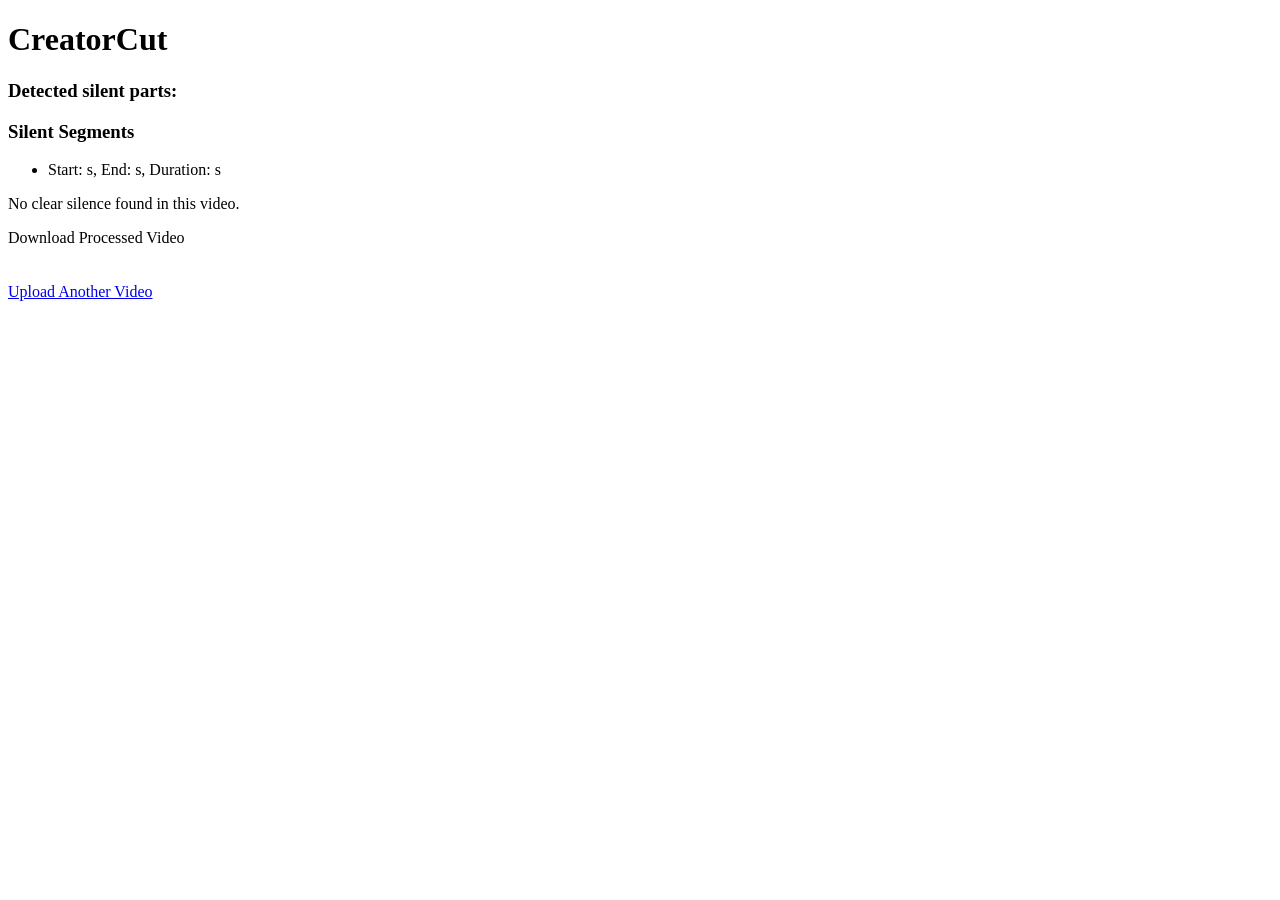
==== src/main/resources/templates/result.html @ a94ad91a "Initial working version with video upload and silence removal" ====
<!DOCTYPE html>
<html xmlns:th="http://www.thymeleaf.org">

<head>
    <title>Upload Result</title>
</head>

<body>

<h1>CreatorCut</h1>

<h2 th:text="${message}"></h2>

<div th:if="${silenceCount != null}">
    <h3>
        Detected silent parts:
        <span th:text="${silenceCount}"></span>
    </h3>
</div>

<div th:if="${silences != null and silenceCount > 0}">
    <h3>Silent Segments</h3>

    <ul>
        <li th:each="silence : ${silences}">
           Start:
<span th:text="${#numbers.formatDecimal(silence.start, 1, 2)}"></span>s,

End:
<span th:text="${#numbers.formatDecimal(silence.end, 1, 2)}"></span>s,

Duration:
<span th:text="${#numbers.formatDecimal(silence.duration, 1, 2)}"></span>s
        </li>
    </ul>
</div>

<div th:if="${silenceCount != null and silenceCount == 0}">
    <p>No clear silence found in this video.</p>
</div>

<div th:if="${downloadFileName}">
    <a th:href="@{'/download/' + ${downloadFileName}}">
        Download Processed Video
    </a>
</div>

<br><br>

<a href="/">Upload Another Video</a>

</body>

</html>
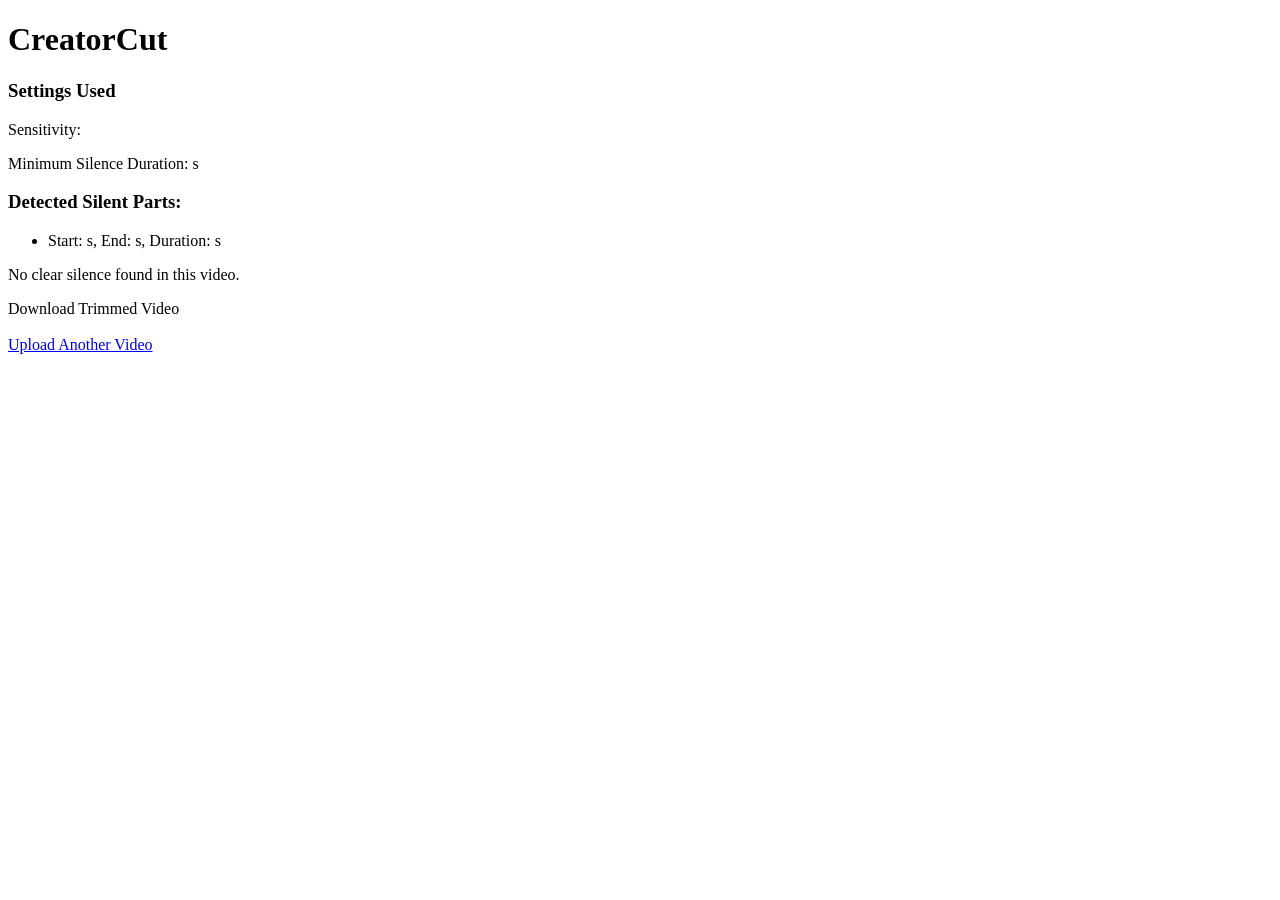
==== commit 3c83ba4d: "Improve frontend UI for video upload and results" ====
--- a/src/main/resources/templates/result.html
+++ b/src/main/resources/templates/result.html
@@ -1,54 +1,66 @@
 <!DOCTYPE html>
 <html xmlns:th="http://www.thymeleaf.org">
-
 <head>
     <title>Upload Result</title>
+    <link rel="stylesheet" href="/css/style.css">
 </head>
-
 <body>
 
-<h1>CreatorCut</h1>
+<div class="container">
 
-<h2 th:text="${message}"></h2>
+    <h1>CreatorCut</h1>
 
-<div th:if="${silenceCount != null}">
-    <h3>
-        Detected silent parts:
-        <span th:text="${silenceCount}"></span>
-    </h3>
+    <h2 class="success" th:text="${message}"></h2>
+
+    <div class="card" th:if="${selectedSensitivity != null}">
+        <h3>Settings Used</h3>
+        <p>
+            Sensitivity:
+            <strong th:text="${selectedSensitivity}"></strong>
+        </p>
+        <p>
+            Minimum Silence Duration:
+            <strong th:text="${selectedDuration}"></strong>s
+        </p>
+    </div>
+
+    <div class="card" th:if="${silenceCount != null}">
+        <h3>
+            Detected Silent Parts:
+            <span th:text="${silenceCount}"></span>
+        </h3>
+
+        <div th:if="${silences != null and silenceCount > 0}">
+            <ul class="segment-list">
+                <li th:each="silence : ${silences}">
+                    Start:
+                    <span th:text="${#numbers.formatDecimal(silence.start, 1, 2)}"></span>s,
+
+                    End:
+                    <span th:text="${#numbers.formatDecimal(silence.end, 1, 2)}"></span>s,
+
+                    Duration:
+                    <span th:text="${#numbers.formatDecimal(silence.duration, 1, 2)}"></span>s
+                </li>
+            </ul>
+        </div>
+
+        <div th:if="${silenceCount != null and silenceCount == 0}">
+            <p>No clear silence found in this video.</p>
+        </div>
+    </div>
+
+    <div th:if="${downloadFileName}">
+        <a class="download-btn" th:href="@{'/download/' + ${downloadFileName}}">
+            Download Trimmed Video
+        </a>
+    </div>
+
+    <br>
+
+    <a class="back-link" href="/">Upload Another Video</a>
+
 </div>
 
-<div th:if="${silences != null and silenceCount > 0}">
-    <h3>Silent Segments</h3>
-
-    <ul>
-        <li th:each="silence : ${silences}">
-           Start:
-<span th:text="${#numbers.formatDecimal(silence.start, 1, 2)}"></span>s,
-
-End:
-<span th:text="${#numbers.formatDecimal(silence.end, 1, 2)}"></span>s,
-
-Duration:
-<span th:text="${#numbers.formatDecimal(silence.duration, 1, 2)}"></span>s
-        </li>
-    </ul>
-</div>
-
-<div th:if="${silenceCount != null and silenceCount == 0}">
-    <p>No clear silence found in this video.</p>
-</div>
-
-<div th:if="${downloadFileName}">
-    <a th:href="@{'/download/' + ${downloadFileName}}">
-        Download Processed Video
-    </a>
-</div>
-
-<br><br>
-
-<a href="/">Upload Another Video</a>
-
 </body>
-
 </html>
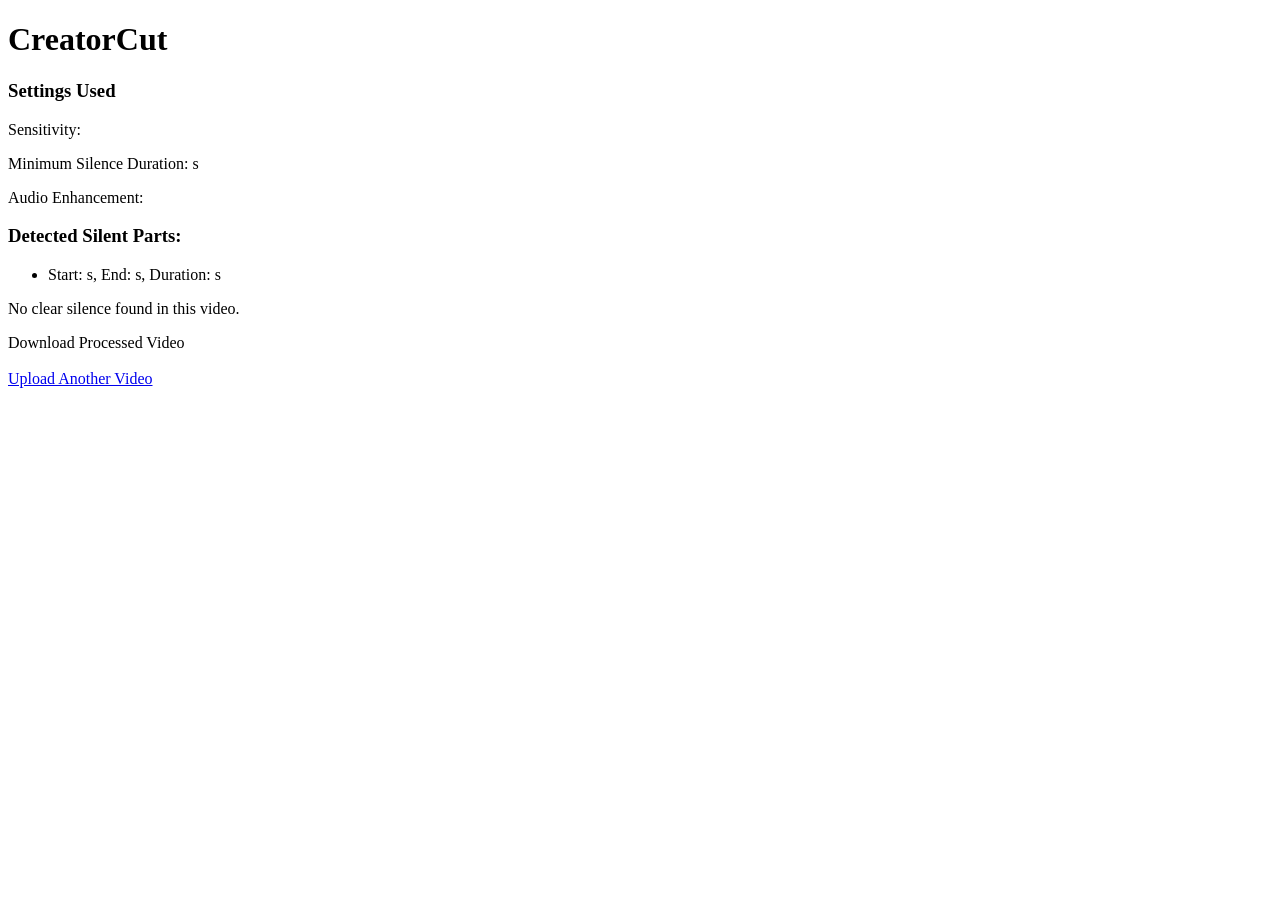
==== commit 18750935: "Add audio enhancement and stronger silence sensitivity" ====
--- a/src/main/resources/templates/result.html
+++ b/src/main/resources/templates/result.html
@@ -14,13 +14,20 @@
 
     <div class="card" th:if="${selectedSensitivity != null}">
         <h3>Settings Used</h3>
+
         <p>
             Sensitivity:
             <strong th:text="${selectedSensitivity}"></strong>
         </p>
+
         <p>
             Minimum Silence Duration:
             <strong th:text="${selectedDuration}"></strong>s
+        </p>
+
+        <p>
+            Audio Enhancement:
+            <strong th:text="${enhanceAudio} ? 'Enabled' : 'Disabled'"></strong>
         </p>
     </div>
 
@@ -52,7 +59,7 @@
 
     <div th:if="${downloadFileName}">
         <a class="download-btn" th:href="@{'/download/' + ${downloadFileName}}">
-            Download Trimmed Video
+            Download Processed Video
         </a>
     </div>
 
